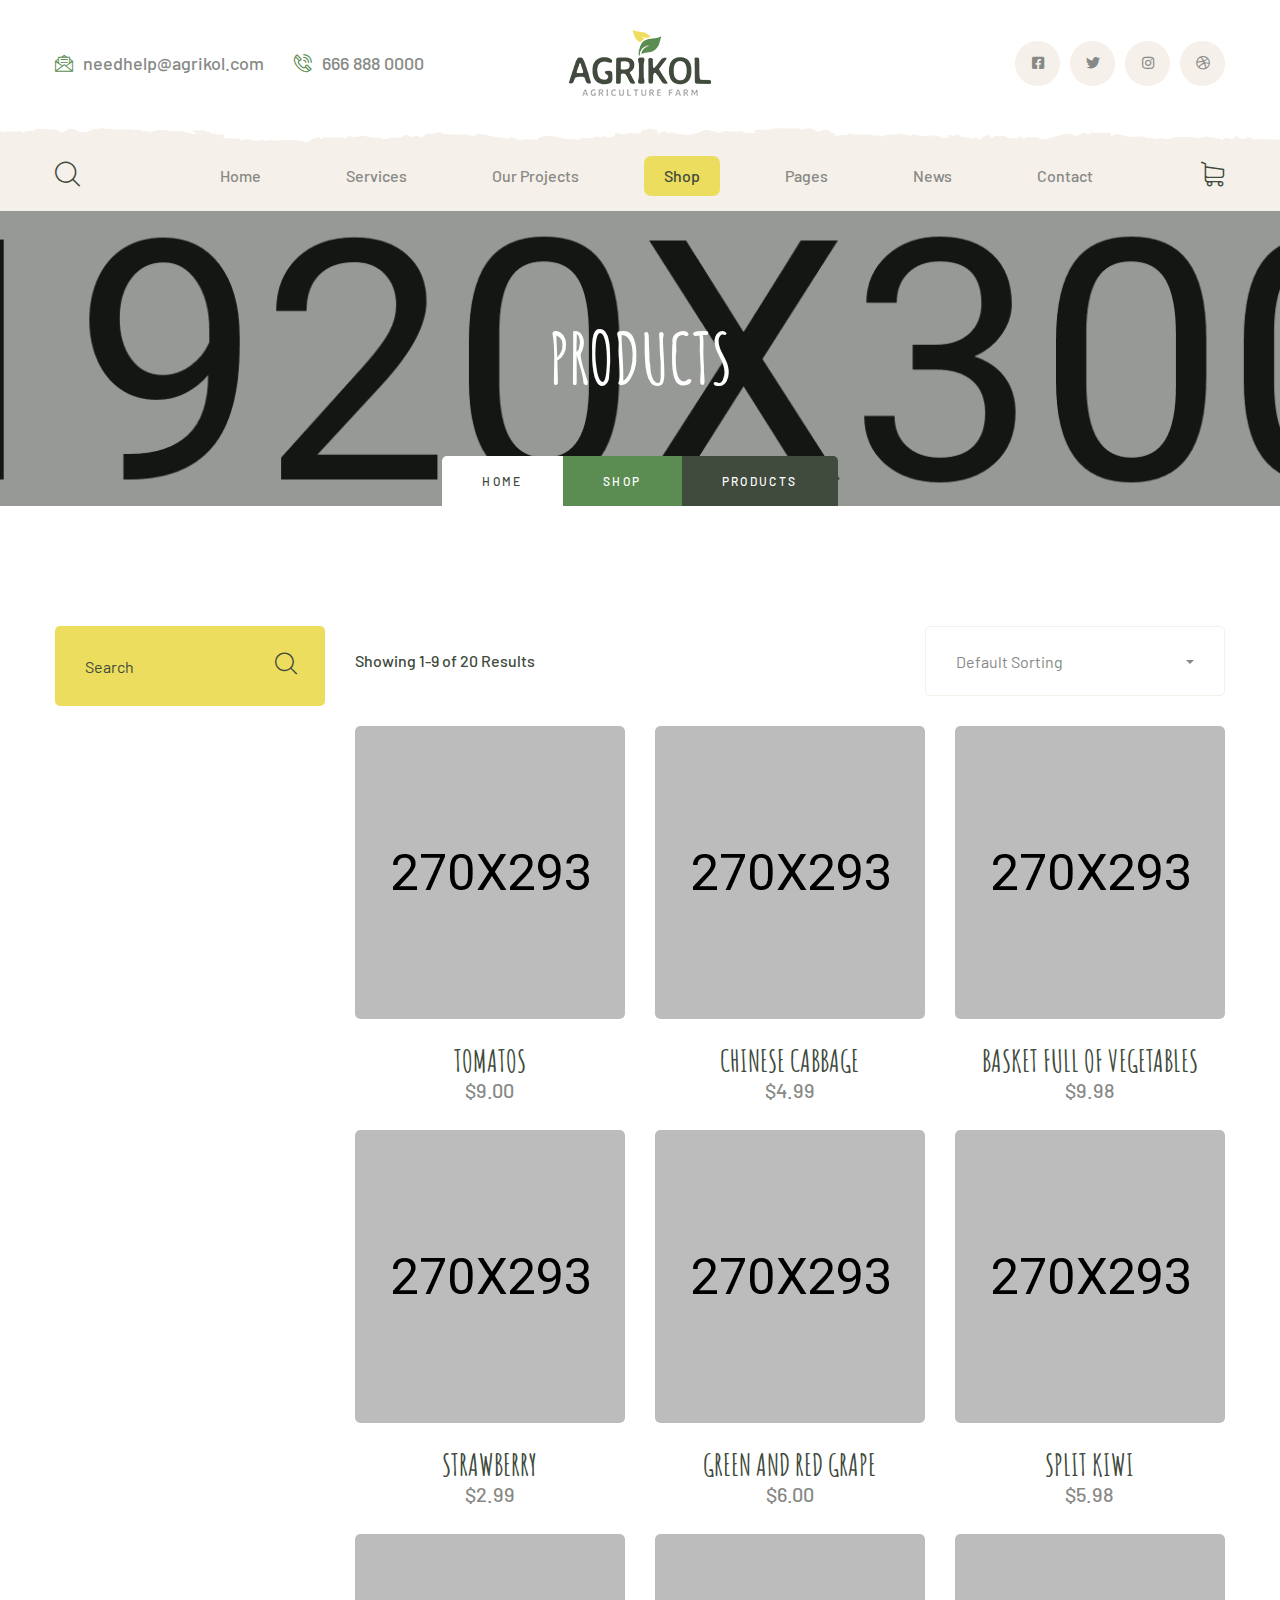
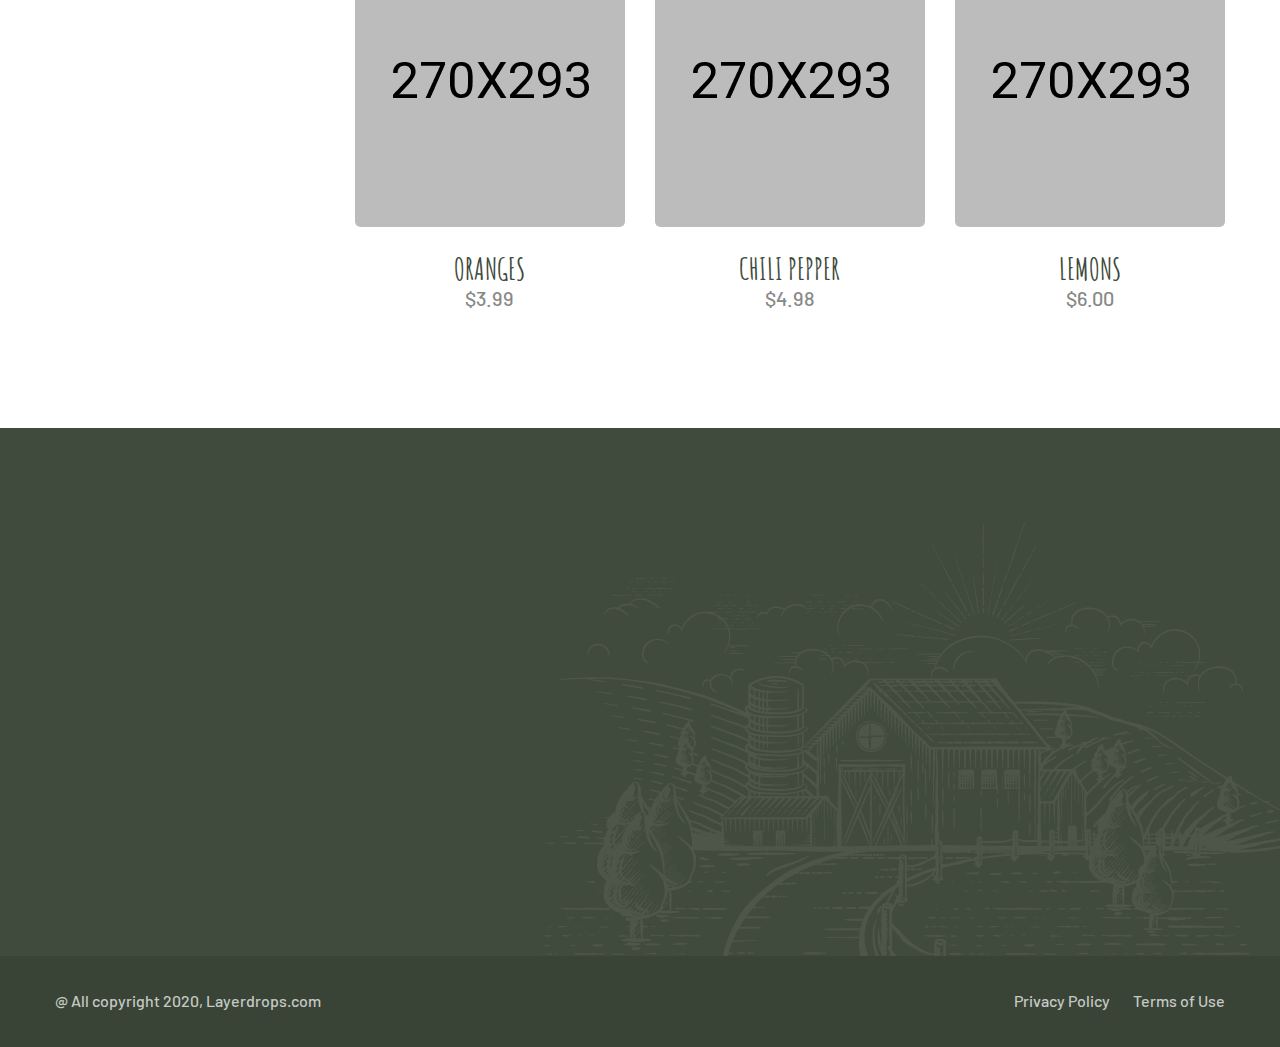
==== product.html @ 5f70214c "Agriz Corp" ====
<!DOCTYPE html>
<html lang="en">

<head>
    <meta charset="UTF-8">
    <meta name="viewport" content="width=device-width, initial-scale=1.0">
    <meta http-equiv="X-UA-Compatible" content="ie=edge">
    <title>Product || Agrikol || Agriculture Form HTML Template</title>
    <link rel="apple-touch-icon" sizes="180x180" href="assets/images/favicons/apple-touch-icon.png">
    <link rel="icon" type="image/png" sizes="32x32" href="assets/images/favicons/favicon-32x32.png">
    <link rel="icon" type="image/png" sizes="16x16" href="assets/images/favicons/favicon-16x16.png">
    <link rel="manifest" href="assets/images/favicons/site.webmanifest">

    <!-- Fonts-->
    <link
        href="https://fonts.googleapis.com/css2?family=Barlow:ital,wght@0,300;0,400;0,500;0,600;0,700;0,800;1,300;1,400;1,500;1,600;1,700;1,800&display=swap"
        rel="stylesheet">
    <link href="https://fonts.googleapis.com/css2?family=Amatic+SC:wght@400;700&display=swap" rel="stylesheet">
    <!-- Css-->
    <link rel="stylesheet" href="assets/css/animate.min.css">
    <link rel="stylesheet" href="assets/css/bootstrap.min.css">
    <link rel="stylesheet" href="assets/css/owl.carousel.min.css">
    <link rel="stylesheet" href="assets/css/owl.theme.default.min.css">
    <link rel="stylesheet" href="assets/css/magnific-popup.css">
    <link rel="stylesheet" href="assets/css/fontawesome-all.min.css">
    <link rel="stylesheet" href="assets/css/swiper.min.css">
    <link rel="stylesheet" href="assets/css/bootstrap-select.min.css">

    <link rel="stylesheet" href="assets/css/jquery.mCustomScrollbar.min.css">
    <link rel="stylesheet" href="assets/css/bootstrap-datepicker.min.css">
    <link rel="stylesheet" href="assets/css/vegas.min.css">
    <link rel="stylesheet" href="assets/css/nouislider.min.css">
    <link rel="stylesheet" href="assets/css/nouislider.pips.css">
    <link rel="stylesheet" href="assets/css/agrikol_iconl.css">
    <link rel="stylesheet" href="assets/css/jquery-ui.css">
    <!-- Template styles -->
    <link rel="stylesheet" href="assets/css/style.css">
    <link rel="stylesheet" href="assets/css/responsive.css">

</head>

<body>

    <div class="preloader">
        <img src="assets/images/loader.png" class="preloader__image" alt="">
    </div><!-- /.preloader -->

    <div class="page-wrapper">


        <div class="site-header__header-one-wrap">

            <div class="topbar-one">
                <div class="topbar_bg" style="background-image: url(assets/images/shapes/header-bg.png)"></div>
                <div class="container">
                    <div class="topbar-one__left">
                        <a href="mailto:needhelp@tripo.com"><span class="icon-message"></span>needhelp@agrikol.com</a>
                        <a href="tel:666-999-0000"><span class="icon-phone-call"></span>666 888 0000</a>
                    </div>
                    <div class="topbar-one__middle">
                        <a href="index.html" class="main-nav__logo">
                            <img src="assets/images/resources/logo.png" class="main-logo" alt="Awesome Image" />
                        </a>
                    </div>
                    <div class="topbar-one__right">
                        <div class="topbar-one__social">
                            <a href="#"><i class="fab fa-facebook-square"></i></a>
                            <a href="#"><i class="fab fa-twitter"></i></a>
                            <a href="#"><i class="fab fa-instagram"></i></a>
                            <a href="#"><i class="fab fa-dribbble"></i></a>
                        </div>
                    </div>
                </div>
            </div>

            <header class="main-nav__header-one">
                <nav class="header-navigation stricky">
                    <div class="container clearfix">
                        <!-- Brand and toggle get grouped for better mobile display -->
                        <div class="main-nav__left">
                            <a href="#" class="main-nav__search search-popup__toggler"><i
                                    class="icon-magnifying-glass"></i></a>
                            <a href="#" class="side-menu__toggler">
                                <i class="fa fa-bars"></i>
                            </a>
                        </div>
                        <div class="main-nav__main-navigation">
                            <ul class=" main-nav__navigation-box">
                                <li class="dropdown">
                                    <a href="index.html">Home</a>
                                    <ul>
                                        <li><a href="index.html">Home 01</a></li>
                                        <li><a href="index2.html">Home 02</a></li>
                                        <li><a href="index3.html">Home 03</a></li>
                                        <li><a href="index4.html">Home 04</a></li>
                                        <li><a href="index5.html">Home 05</a></li>
                                        <li class="dropdown"><a href="#">Header Versions</a>
                                            <ul>
                                                <li><a href="index.html">Header 01</a></li>
                                                <li><a href="index2.html">Header 02</a></li>
                                                <li><a href="index3.html">Header 03</a></li>
                                                <li><a href="index4.html">Header 04</a></li>
                                                <li><a href="index5.html">Header 05</a></li>
                                            </ul><!-- /.sub-menu -->
                                        </li>
                                    </ul><!-- /.sub-menu -->
                                </li>
                                <li class="dropdown">
                                    <a href="service.html">Services</a>
                                    <ul>
                                        <li><a href="service.html">Services</a></li>
                                        <li><a href="service-detail.html">Services Detail</a></li>
                                    </ul><!-- /.sub-menu -->
                                </li>
                                <li class="dropdown">
                                    <a href="projects.html">Our Projects</a>
                                    <ul>
                                        <li><a href="projects.html">Projects</a></li>
                                        <li><a href="projects_detail.html">Projects Detail</a></li>
                                    </ul><!-- /.sub-menu -->
                                </li>
                                <li class="dropdown current">
                                    <a href="#">Shop</a>
                                    <ul>
                                        <li><a href="product.html">Products</a></li>
                                        <li><a href="product-detail.html">Product Detail</a></li>
                                        <li><a href="cart.html">Cart</a></li>
                                        <li><a href="checkout.html">Checkout</a></li>
                                    </ul><!-- /.sub-menu -->
                                </li>
                                <li class="dropdown">
                                    <a href="#">Pages</a>
                                    <ul>
                                        <li><a href="about.html">About</a></li>
                                        <li><a href="why_choose_us.html">Why Choose Us</a></li>
                                        <li><a href="farmers.html">Farmers</a></li>
                                        <li><a href="gallery.html">Gallery</a></li>
                                    </ul><!-- /.sub-menu -->
                                </li>
                                <li class="dropdown">
                                    <a href="#">News</a>
                                    <ul>
                                        <li><a href="news.html">News</a></li>
                                        <li><a href="news_detail.html">News Details</a></li>
                                    </ul><!-- /.sub-menu -->
                                </li>
                                <li>
                                    <a href="contact.html">Contact</a>
                                </li>
                            </ul>
                        </div><!-- /.navbar-collapse -->

                        <div class="main-nav__right">
                            <div class="icon_cart_box">
                                <a href="cart.html">
                                    <span class="icon-shopping-cart"></span>
                                </a>
                            </div>
                        </div>
                    </div>
                </nav>
            </header>
        </div>

        <section class="page-header" style="background-image: url(assets/images/backgrounds/page-header-contact.jpg);">
            <div class="container">
                <h2>Products</h2>
                <ul class="thm-breadcrumb list-unstyled">
                    <li><a href="index.html">Home</a></li>
                    <li><a href="" class="shop_style">Shop</a></li>
                    <li><span>Products</span></li>
                </ul>
            </div>
        </section>

        <section class="product">
            <div class="container">
                <div class="row">
                    <div class="col-xl-3 col-lg-3 col-md-6">
                        <div class="sidebar-wrapper style2">
                            <!--Start single sidebar-->
                            <div class="single-sidebar wow fadeInUp animated" data-wow-delay="0.1s"
                                data-wow-duration="1200ms">
                                <div class="sidebar-search-box">
                                    <form class="search-form" action="#">
                                        <input placeholder="Search" type="text">
                                        <button type="submit"><i class="icon-magnifying-glass"
                                                aria-hidden="true"></i></button>
                                    </form>
                                </div>
                            </div>
                            <!--End single sidebar-->
                            <!--Start sidebar categories Box-->
                            <div class="price_sidebar wow fadeInUp animated" data-wow-delay="0.3s"
                                data-wow-duration="1200ms">
                                <h3>Price</h3>
                                <div class="price-ranger">
                                    <div id="slider-range"></div>
                                    <div class="ranger-min-max-block">
                                        <input type="text" readonly class="min">
                                        <span>-</span>
                                        <input type="text" readonly class="max">
                                        <input type="submit" value="Filter">
                                    </div>
                                </div>
                            </div>
                            <!--End sidebar categories Box-->
                            <!--Start sidebar categories Box-->
                            <div class="single-sidebar wow fadeInUp animated" data-wow-delay="0.3s"
                                data-wow-duration="1200ms">
                                <div class="categories-box">
                                    <div class="title">
                                        <h3>Categories</h3>
                                    </div>
                                    <ul class="categories clearfix">
                                        <li><a href="#">Vegetables</a></li>
                                        <li><a href="#">Fruit Basket</a></li>
                                        <li><a href="#">Dairy Products</a></li>
                                        <li><a href="#">Tomatos</a></li>
                                        <li><a href="#">Oranges</a></li>
                                    </ul>
                                </div>
                            </div>
                            <!--End sidebar categories Box-->
                            <!--Start single sidebar-->
                            <div class="single-sidebar wow fadeInUp animated" data-wow-delay="0.5s"
                                data-wow-duration="1200ms">
                                <div class="top_sellers">
                                    <div class="title">
                                        <h3>Top Products</h3>
                                    </div>
                                    <ul class="top-products">
                                        <li>
                                            <div class="product_item">
                                                <div class="img-box">
                                                    <img src="assets/images/shop/top-product-1.jpg" alt="Awesome Image">
                                                    <div class="overlay-content">
                                                        <a href="#"><i class="fa fa-link" aria-hidden="true"></i></a>
                                                    </div>
                                                </div>
                                                <div class="title-box">
                                                    <h4><a href="#">Wheat Bag</a></h4>
                                                    <div class="value">$9.99</div>
                                                </div>
                                            </div>
                                        </li>
                                        <li>
                                            <div class="product_item">
                                                <div class="img-box">
                                                    <img src="assets/images/shop/top-product-2.jpg" alt="Awesome Image">
                                                    <div class="overlay-content">
                                                        <a href="#"><i class="fa fa-link" aria-hidden="true"></i></a>
                                                    </div>
                                                </div>
                                                <div class="title-box">
                                                    <h4><a href="#">Pinepale</a></h4>
                                                    <div class="value">$9.99</div>
                                                </div>
                                            </div>
                                        </li>
                                    </ul>
                                </div>
                            </div>
                            <!--End single sidebar-->

                        </div>
                    </div>
                    <!--End Sidebar Wrapper-->
                    <div class="col-xl-9 col-lg-9">
                        <div class="product-items">
                            <div class="row">
                                <div class="col-xl-12">
                                    <div class="showing-result-shorting">
                                        <div class="left">
                                            <div class="showing">
                                                <p>Showing 1-9 of 20 Results</p>
                                            </div>
                                        </div>
                                        <div class="right">
                                            <div class="shorting">
                                                <select class="selectpicker" data-width="100%">
                                                    <option selected="selected">Default Sorting</option>
                                                    <option>Default Sorting 1</option>
                                                    <option>Default Sorting 2</option>
                                                    <option>Default Sorting 3</option>
                                                    <option>Default Sorting 4</option>
                                                </select>
                                            </div>
                                        </div>
                                    </div>
                                </div>
                            </div>
                            <div class="all_products">
                                <div class="row">
                                    <div class="col-xl-4 col-lg-4 col-md-6">
                                        <div class="all_products_single text-center">
                                            <div class="all_product_item_image">
                                                <img src="assets/images/shop/shop_product_1.jpg" alt="">
                                                <div class="all_product_hover">
                                                    <div class="all_product_icon">
                                                        <a href="cart.html"><span class="icon-shopping-cart"></span></a>
                                                    </div>
                                                </div>
                                            </div>
                                            <h4><a href="product-detail.html">tomatos</a></h4>
                                            <p>$9.00</p>
                                        </div>
                                    </div>
                                    <div class="col-xl-4 col-lg-4 col-md-6">
                                        <div class="all_products_single text-center">
                                            <div class="all_product_item_image">
                                                <img src="assets/images/shop/shop_product_2.jpg" alt="">
                                                <div class="all_product_hover">
                                                    <div class="all_product_icon">
                                                        <a href="cart.html"><span class="icon-shopping-cart"></span></a>
                                                    </div>
                                                </div>
                                            </div>
                                            <h4><a href="product-detail.html">Chinese cabbage</a></h4>
                                            <p>$4.99</p>
                                        </div>
                                    </div>
                                    <div class="col-xl-4 col-lg-4 col-md-6">
                                        <div class="all_products_single text-center">
                                            <div class="all_product_item_image">
                                                <img src="assets/images/shop/shop_product_3.jpg" alt="">
                                                <div class="all_product_hover">
                                                    <div class="all_product_icon">
                                                        <a href="cart.html"><span class="icon-shopping-cart"></span></a>
                                                    </div>
                                                </div>
                                            </div>
                                            <h4><a href="product-detail.html">Basket full of vegetables</a></h4>
                                            <p>$9.98</p>
                                        </div>
                                    </div>
                                    <div class="col-xl-4 col-lg-4 col-md-6">
                                        <div class="all_products_single text-center">
                                            <div class="all_product_item_image">
                                                <img src="assets/images/shop/shop_product_4.jpg" alt="">
                                                <div class="all_product_hover">
                                                    <div class="all_product_icon">
                                                        <a href="cart.html"><span class="icon-shopping-cart"></span></a>
                                                    </div>
                                                </div>
                                            </div>
                                            <h4><a href="product-detail.html">Strawberry</a></h4>
                                            <p>$2.99</p>
                                        </div>
                                    </div>
                                    <div class="col-xl-4 col-lg-4 col-md-6">
                                        <div class="all_products_single text-center">
                                            <div class="all_product_item_image">
                                                <img src="assets/images/shop/shop_product_5.jpg" alt="">
                                                <div class="all_product_hover">
                                                    <div class="all_product_icon">
                                                        <a href="cart.html"><span class="icon-shopping-cart"></span></a>
                                                    </div>
                                                </div>
                                            </div>
                                            <h4><a href="product-detail.html">Green and red grape</a></h4>
                                            <p>$6.00</p>
                                        </div>
                                    </div>
                                    <div class="col-xl-4 col-lg-4 col-md-6">
                                        <div class="all_products_single text-center">
                                            <div class="all_product_item_image">
                                                <img src="assets/images/shop/shop_product_6.jpg" alt="">
                                                <div class="all_product_hover">
                                                    <div class="all_product_icon">
                                                        <a href="cart.html"><span class="icon-shopping-cart"></span></a>
                                                    </div>
                                                </div>
                                            </div>
                                            <h4><a href="product-detail.html">Split kiwi</a></h4>
                                            <p>$5.98</p>
                                        </div>
                                    </div>
                                    <div class="col-xl-4 col-lg-4 col-md-6">
                                        <div class="all_products_single text-center">
                                            <div class="all_product_item_image">
                                                <img src="assets/images/shop/shop_product_7.jpg" alt="">
                                                <div class="all_product_hover">
                                                    <div class="all_product_icon">
                                                        <a href="cart.html"><span class="icon-shopping-cart"></span></a>
                                                    </div>
                                                </div>
                                            </div>
                                            <h4><a href="product-detail.html">Oranges</a></h4>
                                            <p>$3.99</p>
                                        </div>
                                    </div>
                                    <div class="col-xl-4 col-lg-4 col-md-6">
                                        <div class="all_products_single text-center">
                                            <div class="all_product_item_image">
                                                <img src="assets/images/shop/shop_product_8.jpg" alt="">
                                                <div class="all_product_hover">
                                                    <div class="all_product_icon">
                                                        <a href="cart.html"><span class="icon-shopping-cart"></span></a>
                                                    </div>
                                                </div>
                                            </div>
                                            <h4><a href="product-detail.html">Chili pepper</a></h4>
                                            <p>$4.98</p>
                                        </div>
                                    </div>
                                    <div class="col-xl-4 col-lg-4 col-md-6">
                                        <div class="all_products_single text-center">
                                            <div class="all_product_item_image">
                                                <img src="assets/images/shop/shop_product_9.jpg" alt="">
                                                <div class="all_product_hover">
                                                    <div class="all_product_icon">
                                                        <a href="cart.html"><span class="icon-shopping-cart"></span></a>
                                                    </div>
                                                </div>
                                            </div>
                                            <h4><a href="product-detail.html">lemons</a></h4>
                                            <p>$6.00</p>
                                        </div>
                                    </div>
                                </div>
                            </div>
                        </div>
                    </div>
                </div>
            </div>
        </section>

        <footer class="site-footer">
            <div class="site-footer_farm_image"><img src="assets/images/resources/site-footer-farm.png"
                    alt="Farm Image"></div>
            <div class="container">
                <div class="row no-gutters">
                    <div class="col-xl-4 col-lg-4 col-md-6">
                        <div class="footer-widget__column footer-widget__about wow fadeInUp" data-wow-delay="100ms">
                            <div class="footer-widget__title">
                                <h3>About</h3>
                            </div>
                            <div class="footer-widget_about_text">
                                <p>Lorem ipsum dolor sit amet, adipiscing elit. Nulla placerat posuere dui. Pellentesque
                                    venenatis sem non lacus ac auctor.</p>
                            </div>
                            <form>
                                <div class="footer_input-box">
                                    <input type="Email" placeholder="Email Address">
                                    <button type="submit" class="button"><i class="fa fa-check"></i></button>
                                </div>
                            </form>
                        </div>
                    </div>
                    <div class="col-xl-2 col-lg-2 col-md-6">
                        <div class="footer-widget__column footer-widget__link wow fadeInUp" data-wow-delay="200ms">
                            <div class="footer-widget__title">
                                <h3>Explore</h3>
                            </div>
                            <ul class="footer-widget__links-list list-unstyled">
                                <li><a href="about.html">About Us</a></li>
                                <li><a href="service.html">Services</a></li>
                                <li><a href="projects.html">Our Projects</a></li>
                                <li><a href="farmers.html">Meet the Farmers</a></li>
                                <li><a href="news.html">Latest News</a></li>
                                <li><a href="contact.html">Contact</a></li>
                            </ul>
                        </div>
                    </div>
                    <div class="col-xl-3 col-lg-3 col-md-6">
                        <div class="footer-widget__column footer-widget__news wow fadeInUp" data-wow-delay="300ms">
                            <div class="footer-widget__title">
                                <h3>News</h3>
                            </div>
                            <ul class="footer-widget__news list-unstyled">
                                <li>
                                    <div class="footer-widget__news_image">
                                        <img src="assets/images/resources/footer-1-img-1.jpg" alt="">
                                    </div>
                                    <div class="footer-widget__news_text">
                                        <p><a href="news_detail.html"> Learn 10 Best Tips for New Formers</a></p>
                                    </div>
                                    <div class="footer-widget__news_date_box">
                                        <p>30 Oct, 2019</p>
                                    </div>
                                </li>
                                <li>
                                    <div class="footer-widget__news_image">
                                        <img src="assets/images/resources/footer-1-img-2.jpg" alt="">
                                    </div>
                                    <div class="footer-widget__news_text">
                                        <p><a href="news_detail.html">Farmer Sentiment Darkens Hopes Fade</a></p>
                                    </div>
                                    <div class="footer-widget__news_date_box">
                                        <p>30 Oct, 2019</p>
                                    </div>
                                </li>
                            </ul>
                        </div>
                    </div>
                    <div class="col-xl-3 col-lg-3 col-md-6">
                        <div class="footer-widget__column footer-widget__contact wow fadeInUp" data-wow-delay="400ms">
                            <div class="footer-widget__title">
                                <h3>Contact</h3>
                            </div>
                            <div class="footer-widget_contact">
                                <p>66 Broklyn Street, New Town<br>DC 5752, New Yrok</p>
                                <a href="mailto:needhelp@agrikol.com">needhelp@agrikol.com</a><br>
                                <a href="tel:666-888-0000">666 888 0000</a>
                                <div class="site-footer__social">
                                    <a href="#"><i class="fab fa-facebook-square"></i></a>
                                    <a href="#"><i class="fab fa-twitter"></i></a>
                                    <a href="#"><i class="fab fa-instagram"></i></a>
                                    <a href="#"><i class="fab fa-dribbble"></i></a>
                                </div>
                            </div>
                        </div>
                    </div>
                </div>
            </div>
        </footer>

        <div class="site-footer_bottom">
            <div class="container">
                <div class="site-footer_bottom_copyright">
                    <p>@ All copyright 2020, <a href="#">Layerdrops.com</a></p>
                </div>
                <div class="site-footer_bottom_menu">
                    <ul class="list-unstyled">
                        <li><a href="#">Privacy Policy</a></li>
                        <li><a href="#">Terms of Use</a></li>
                    </ul>
                </div>
            </div>
        </div>




    </div><!-- /.page-wrapper -->


    <a href="#" data-target="html" class="scroll-to-target scroll-to-top"><i class="fa fa-angle-up"></i></a>


    <div class="side-menu__block">


        <div class="side-menu__block-overlay custom-cursor__overlay">
            <div class="cursor"></div>
            <div class="cursor-follower"></div>
        </div><!-- /.side-menu__block-overlay -->
        <div class="side-menu__block-inner ">
            <div class="side-menu__top justify-content-end">

                <a href="#" class="side-menu__toggler side-menu__close-btn"><img
                        src="assets/images/shapes/close-1-1.png" alt=""></a>
            </div><!-- /.side-menu__top -->


            <nav class="mobile-nav__container">
                <!-- content is loading via js -->
            </nav>
            <div class="side-menu__sep"></div><!-- /.side-menu__sep -->
            <div class="side-menu__content">
                <p><a href="mailto:needhelp@tripo.com">needhelp@tripo.com</a> <br> <a href="tel:888-999-0000">888 999
                        0000</a></p>
                <div class="side-menu__social">
                    <a href="#"><i class="fab fa-facebook-square"></i></a>
                    <a href="#"><i class="fab fa-twitter"></i></a>
                    <a href="#"><i class="fab fa-instagram"></i></a>
                    <a href="#"><i class="fab fa-pinterest-p"></i></a>
                </div>
            </div><!-- /.side-menu__content -->
        </div><!-- /.side-menu__block-inner -->
    </div><!-- /.side-menu__block -->



    <div class="search-popup">
        <div class="search-popup__overlay custom-cursor__overlay">
            <div class="cursor"></div>
            <div class="cursor-follower"></div>
        </div><!-- /.search-popup__overlay -->
        <div class="search-popup__inner">
            <form action="#" class="search-popup__form">
                <input type="text" name="search" placeholder="Type here to Search....">
                <button type="submit"><i class="fa fa-search"></i></button>
            </form>
        </div><!-- /.search-popup__inner -->
    </div><!-- /.search-popup -->


    <script src="assets/js/jquery.min.js"></script>
    <script src="assets/js/bootstrap.bundle.min.js"></script>
    <script src="assets/js/owl.carousel.min.js"></script>
    <script src="assets/js/waypoints.min.js"></script>
    <script src="assets/js/jquery.counterup.min.js"></script>
    <script src="assets/js/TweenMax.min.js"></script>
    <script src="assets/js/wow.js"></script>
    <script src="assets/js/jquery.magnific-popup.min.js"></script>
    <script src="assets/js/jquery.ajaxchimp.min.js"></script>
    <script src="assets/js/swiper.min.js"></script>
    <script src="assets/js/typed-2.0.11.js"></script>
    <script src="assets/js/vegas.min.js"></script>
    <script src="assets/js/jquery.validate.min.js"></script>
    <script src="assets/js/bootstrap-select.min.js"></script>
    <script src="assets/js/countdown.min.js"></script>
    <script src="assets/js/jquery.mCustomScrollbar.concat.min.js"></script>
    <script src="assets/js/bootstrap-datepicker.min.js"></script>
    <script src="assets/js/nouislider.min.js"></script>
    <script src="assets/js/isotope.js"></script>
    <script src="assets/js/appear.js"></script>
    <script src="assets/js/jquery-ui.js"></script>

    <!-- template scripts -->
    <script src="assets/js/theme.js"></script>
</body>

</html>
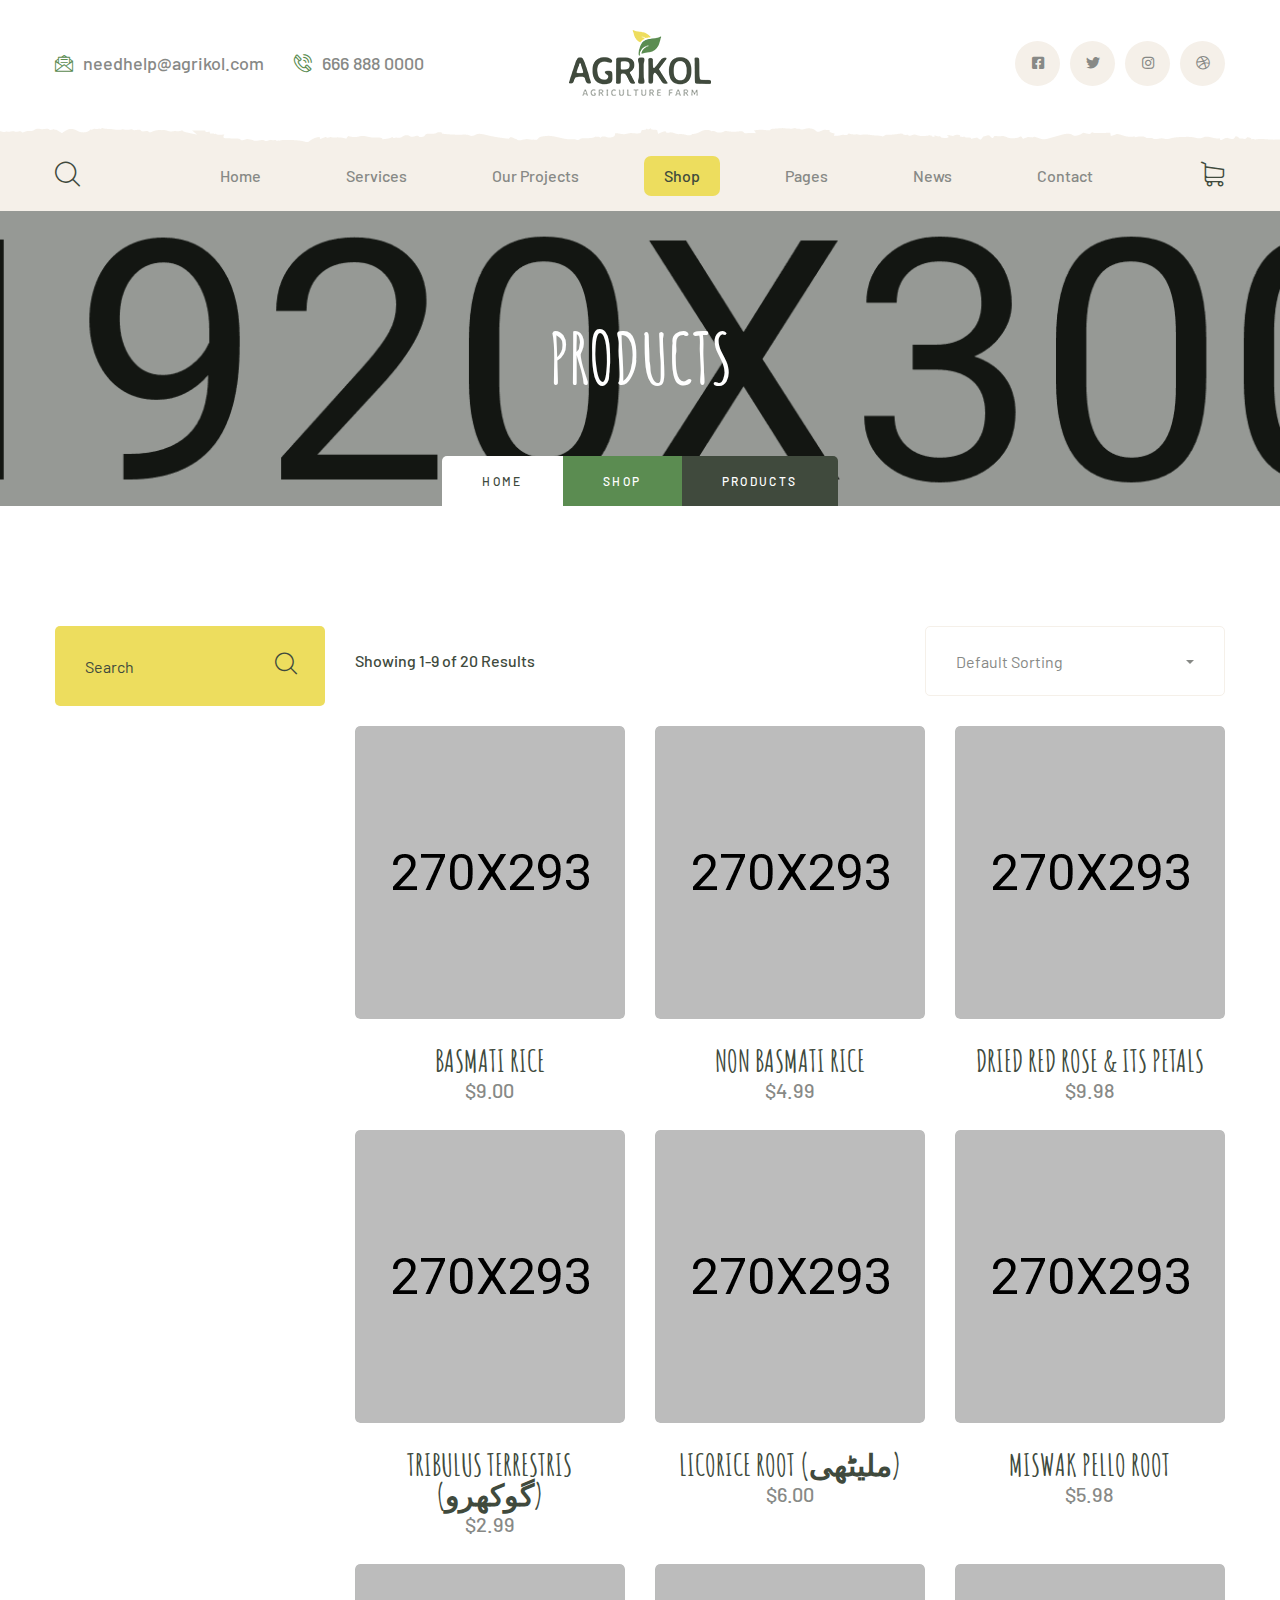
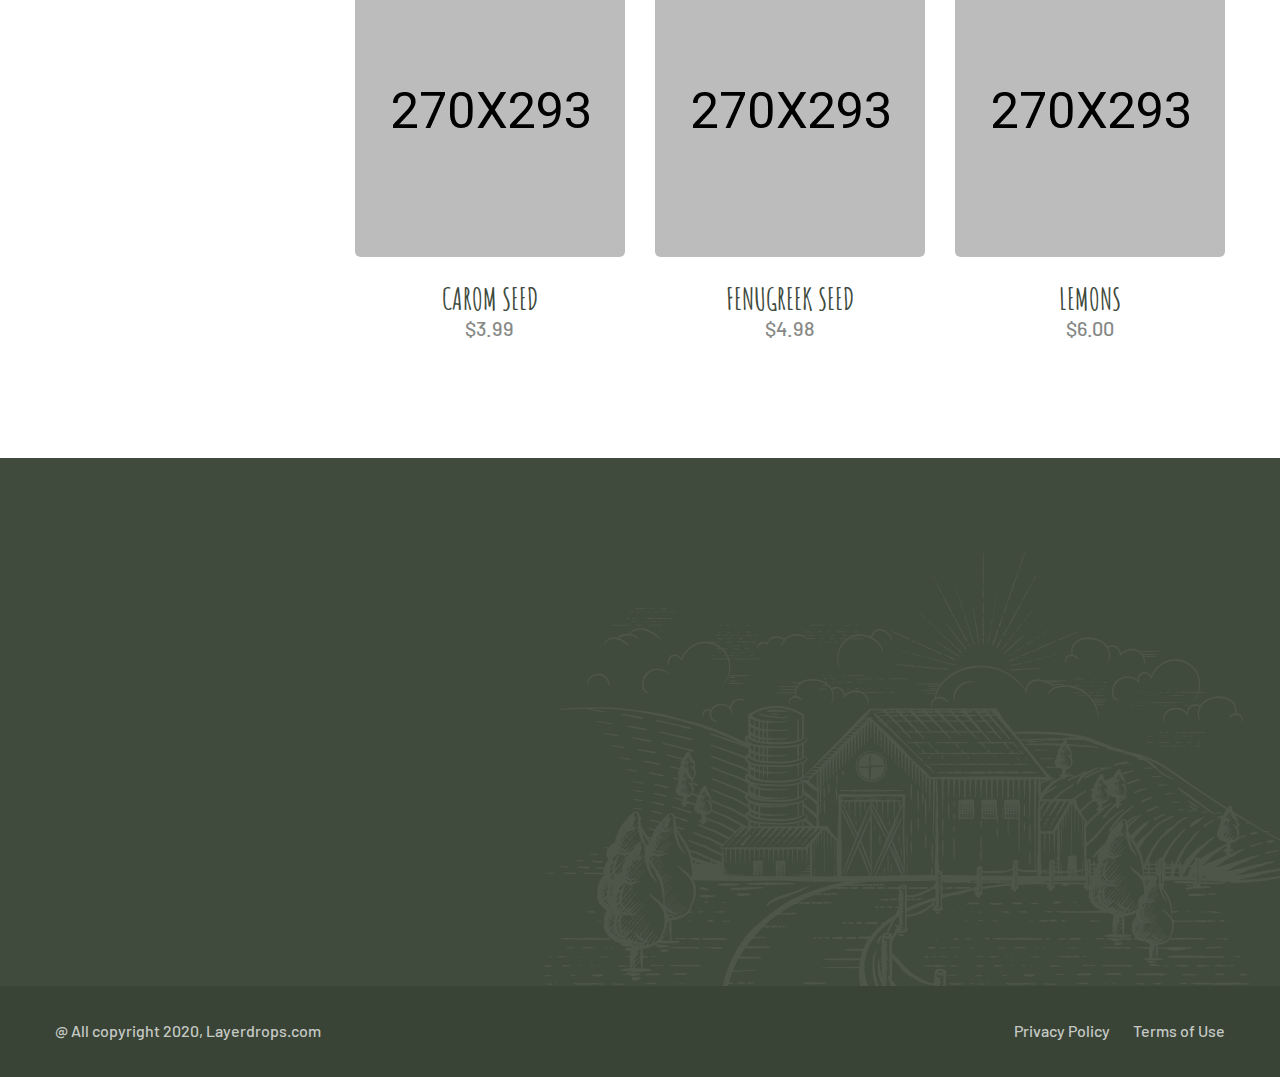
==== commit 8b2c3846: "adding banners" ====
--- a/product.html
+++ b/product.html
@@ -5,7 +5,7 @@
     <meta charset="UTF-8">
     <meta name="viewport" content="width=device-width, initial-scale=1.0">
     <meta http-equiv="X-UA-Compatible" content="ie=edge">
-    <title>Product || Agrikol || Agriculture Form HTML Template</title>
+    <title>Product || Agrigriz Corporation || </title>
     <link rel="apple-touch-icon" sizes="180x180" href="assets/images/favicons/apple-touch-icon.png">
     <link rel="icon" type="image/png" sizes="32x32" href="assets/images/favicons/favicon-32x32.png">
     <link rel="icon" type="image/png" sizes="16x16" href="assets/images/favicons/favicon-16x16.png">
@@ -213,11 +213,11 @@
                                         <h3>Categories</h3>
                                     </div>
                                     <ul class="categories clearfix">
-                                        <li><a href="#">Vegetables</a></li>
-                                        <li><a href="#">Fruit Basket</a></li>
-                                        <li><a href="#">Dairy Products</a></li>
-                                        <li><a href="#">Tomatos</a></li>
-                                        <li><a href="#">Oranges</a></li>
+                                        <li><a href="#">Rice</a></li>
+                                        <li><a href="#">Seeds</a></li>
+                                        <li><a href="#">Grains</a></li>
+                                        <li><a href="#">Spices</a></li>
+                                        <li><a href="#">Others</a></li>
                                     </ul>
                                 </div>
                             </div>
@@ -302,7 +302,7 @@
                                                     </div>
                                                 </div>
                                             </div>
-                                            <h4><a href="product-detail.html">tomatos</a></h4>
+                                            <h4><a href="product-detail.html">Basmati Rice</a></h4>
                                             <p>$9.00</p>
                                         </div>
                                     </div>
@@ -316,7 +316,7 @@
                                                     </div>
                                                 </div>
                                             </div>
-                                            <h4><a href="product-detail.html">Chinese cabbage</a></h4>
+                                            <h4><a href="product-detail.html">Non Basmati Rice</a></h4>
                                             <p>$4.99</p>
                                         </div>
                                     </div>
@@ -330,7 +330,7 @@
                                                     </div>
                                                 </div>
                                             </div>
-                                            <h4><a href="product-detail.html">Basket full of vegetables</a></h4>
+                                            <h4><a href="product-detail.html">Dried Red Rose & its petals</a></h4>
                                             <p>$9.98</p>
                                         </div>
                                     </div>
@@ -344,7 +344,7 @@
                                                     </div>
                                                 </div>
                                             </div>
-                                            <h4><a href="product-detail.html">Strawberry</a></h4>
+                                            <h4><a href="product-detail.html">Tribulus Terrestris (گوکھرو)</a></h4>
                                             <p>$2.99</p>
                                         </div>
                                     </div>
@@ -358,7 +358,7 @@
                                                     </div>
                                                 </div>
                                             </div>
-                                            <h4><a href="product-detail.html">Green and red grape</a></h4>
+                                            <h4><a href="product-detail.html">Licorice Root (ملیٹھی)</a></h4>
                                             <p>$6.00</p>
                                         </div>
                                     </div>
@@ -372,7 +372,7 @@
                                                     </div>
                                                 </div>
                                             </div>
-                                            <h4><a href="product-detail.html">Split kiwi</a></h4>
+                                            <h4><a href="product-detail.html">Miswak pello root</a></h4>
                                             <p>$5.98</p>
                                         </div>
                                     </div>
@@ -386,7 +386,7 @@
                                                     </div>
                                                 </div>
                                             </div>
-                                            <h4><a href="product-detail.html">Oranges</a></h4>
+                                            <h4><a href="product-detail.html">Carom Seed</a></h4>
                                             <p>$3.99</p>
                                         </div>
                                     </div>
@@ -400,7 +400,7 @@
                                                     </div>
                                                 </div>
                                             </div>
-                                            <h4><a href="product-detail.html">Chili pepper</a></h4>
+                                            <h4><a href="product-detail.html">Fenugreek Seed</a></h4>
                                             <p>$4.98</p>
                                         </div>
                                     </div>
--- a/assets/css/style.css
+++ b/assets/css/style.css
@@ -1161,9 +1161,14 @@
     max-width: 345px;
     width: 100%;
     text-align: center;
-    background: var(--thm-black);
-    border-right: 1px solid rgba(255, 255, 255, 0.15);
+    /* background: var(--thm-black); */
+    /* background: #f5f0e99c; */
+    /* border-right: 1px solid rgba(255, 255, 255, 0.15); */
     padding: 30px 0;
+}
+.banner_logo{
+    width: 70%;
+    margin: auto;
 }
 .logo-box-three a {
     position: relative;
@@ -1679,6 +1684,9 @@
 @media (max-width: 575px) {
     .side-menu__block-inner {
         max-width: 480px;
+    }
+    .banner_logo{
+        width: 100%;
     }
 }
 
@@ -2543,8 +2551,8 @@
     position: relative;
     display: inline-block;
     margin: 0;
-    font-size: 120px;
-    line-height: 110px;
+    font-size: 80px;
+    line-height: 80px;
     color: #ffffff;
     font-weight: 600;
     opacity: 0;
@@ -2589,8 +2597,8 @@
 .banner-carousel-three .content-box .sub-title {
     position: relative;
     display: inline-block;
-    font-size: 20px;
-    line-height: 30px;
+    font-size: 40px;
+    line-height: 50px;
     color: #ffffff;
     font-weight: 500;
     margin: 41px 0 48px;
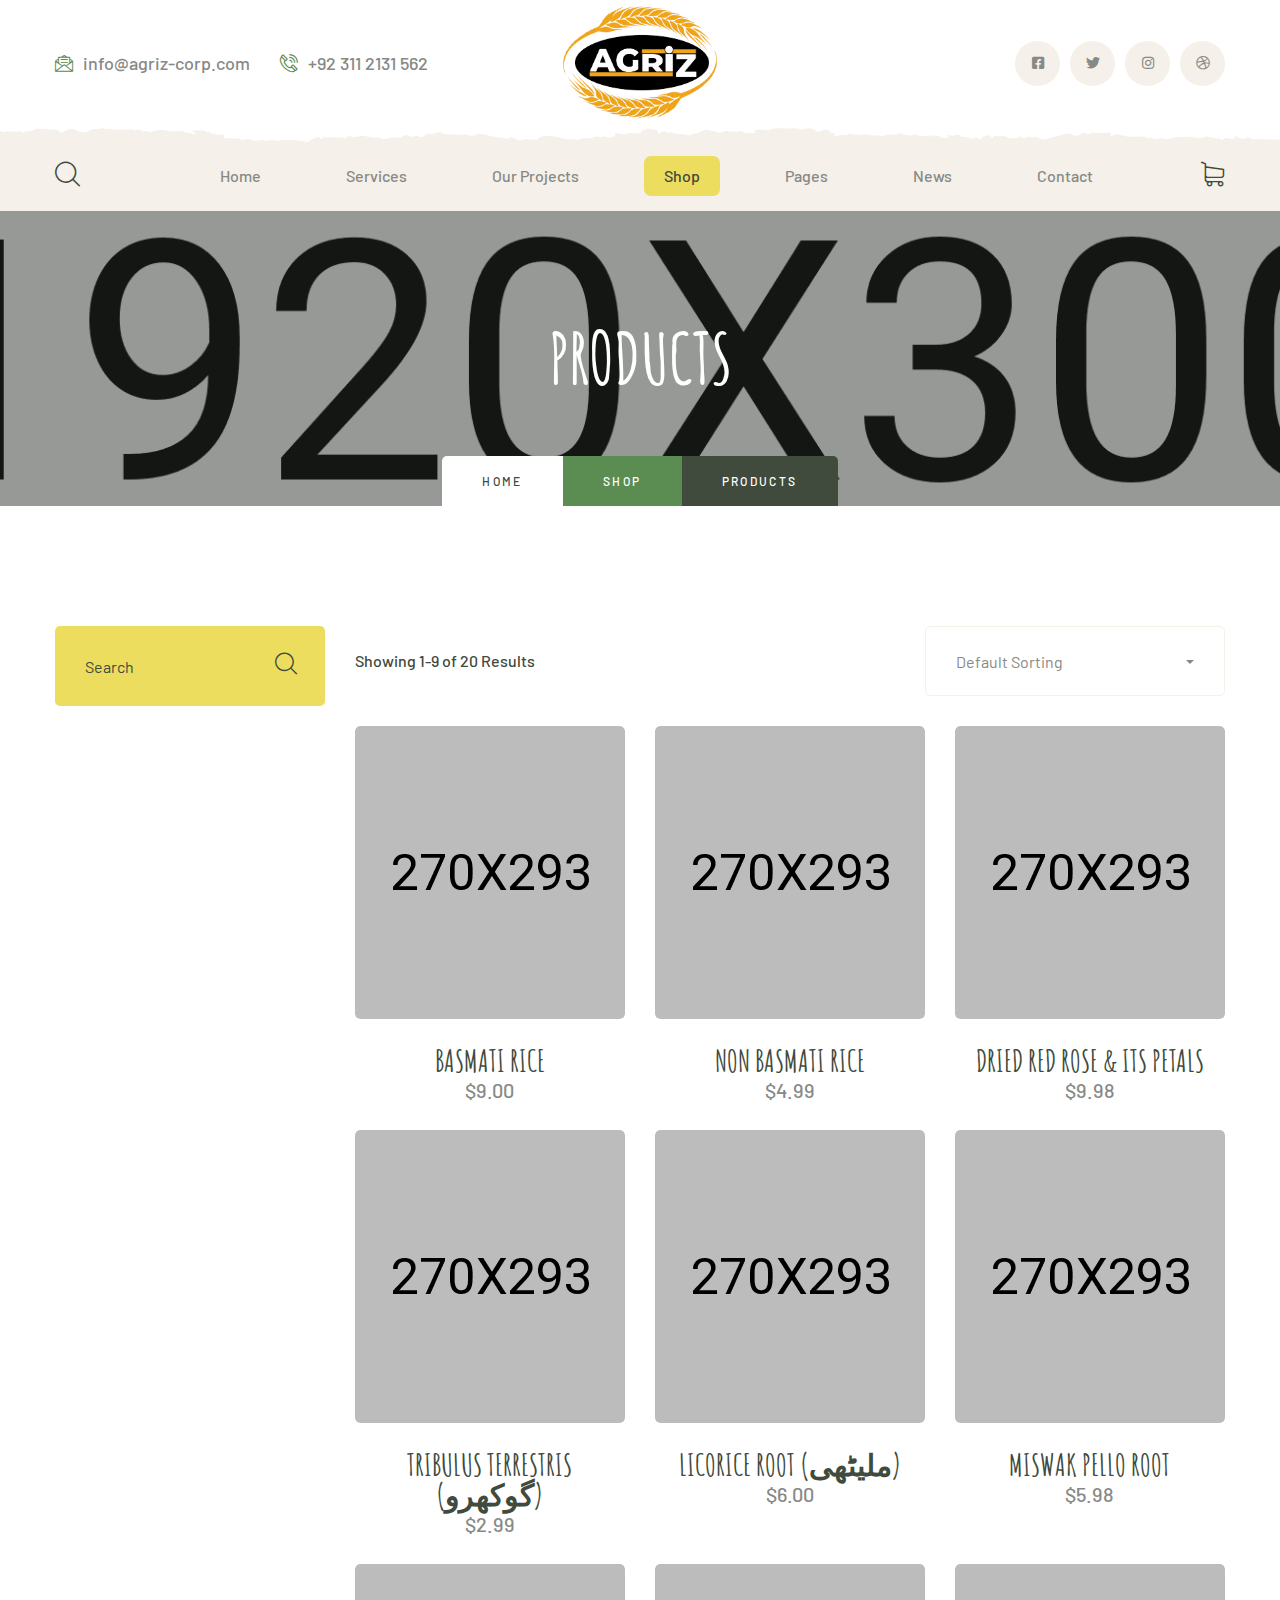
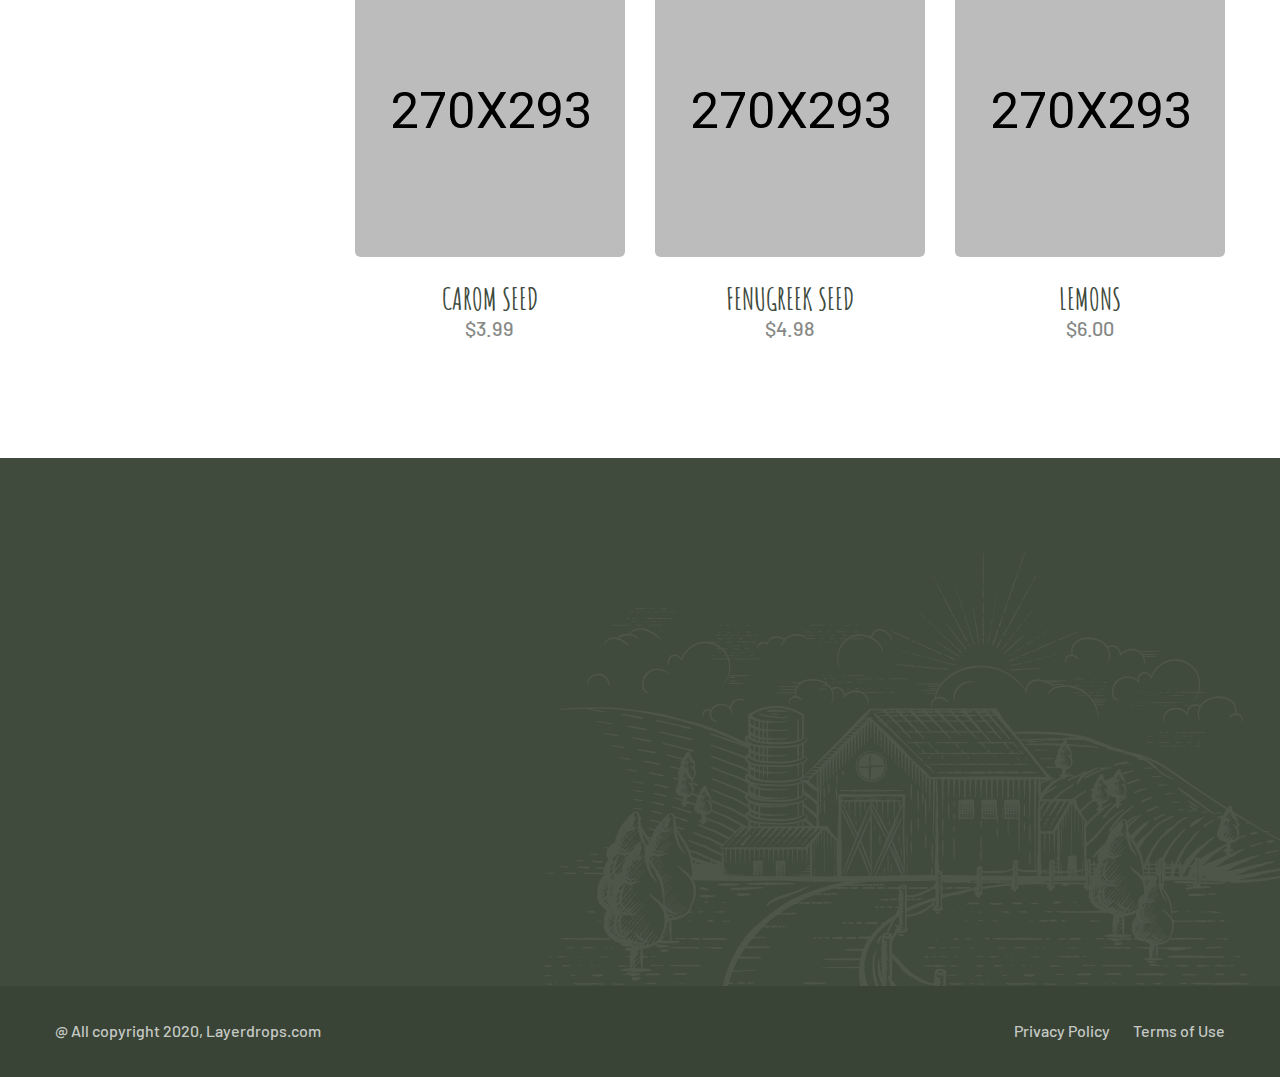
==== commit 40d8112c: "menus added" ====
--- a/product.html
+++ b/product.html
@@ -54,12 +54,12 @@
                 <div class="topbar_bg" style="background-image: url(assets/images/shapes/header-bg.png)"></div>
                 <div class="container">
                     <div class="topbar-one__left">
-                        <a href="mailto:needhelp@tripo.com"><span class="icon-message"></span>needhelp@agrikol.com</a>
-                        <a href="tel:666-999-0000"><span class="icon-phone-call"></span>666 888 0000</a>
+                        <a href="mailto:needhelp@tripo.com"><span class="icon-message"></span>info@agriz-corp.com</a>
+                        <a href="tel:666-999-0000"><span class="icon-phone-call"></span>+92 311 2131 562</a>
                     </div>
                     <div class="topbar-one__middle">
                         <a href="index.html" class="main-nav__logo">
-                            <img src="assets/images/resources/logo.png" class="main-logo" alt="Awesome Image" />
+                            <img src="assets/images/resources/logo.png" width="180px" class="main-logo" alt="Awesome Image" />
                         </a>
                     </div>
                     <div class="topbar-one__right">
--- a/assets/css/responsive.css
+++ b/assets/css/responsive.css
@@ -1425,7 +1425,7 @@
     }
 
     .banner-carousel-three .content-box .content {
-        padding: 227px 0px 150px;
+        padding: 127px 0px 150px;
     }
     .banner-carousel-three .content-box .big_text h2 {
         font-size: 40px;
@@ -1433,6 +1433,8 @@
     }
     .banner-carousel-three .content-box .sub-title {
         margin: 41px 0 43px;
+        font-size: 30px;
+        line-height: 40px;
     }
     .banner-carousel-three .content-box .sub-title br {
         display: none;
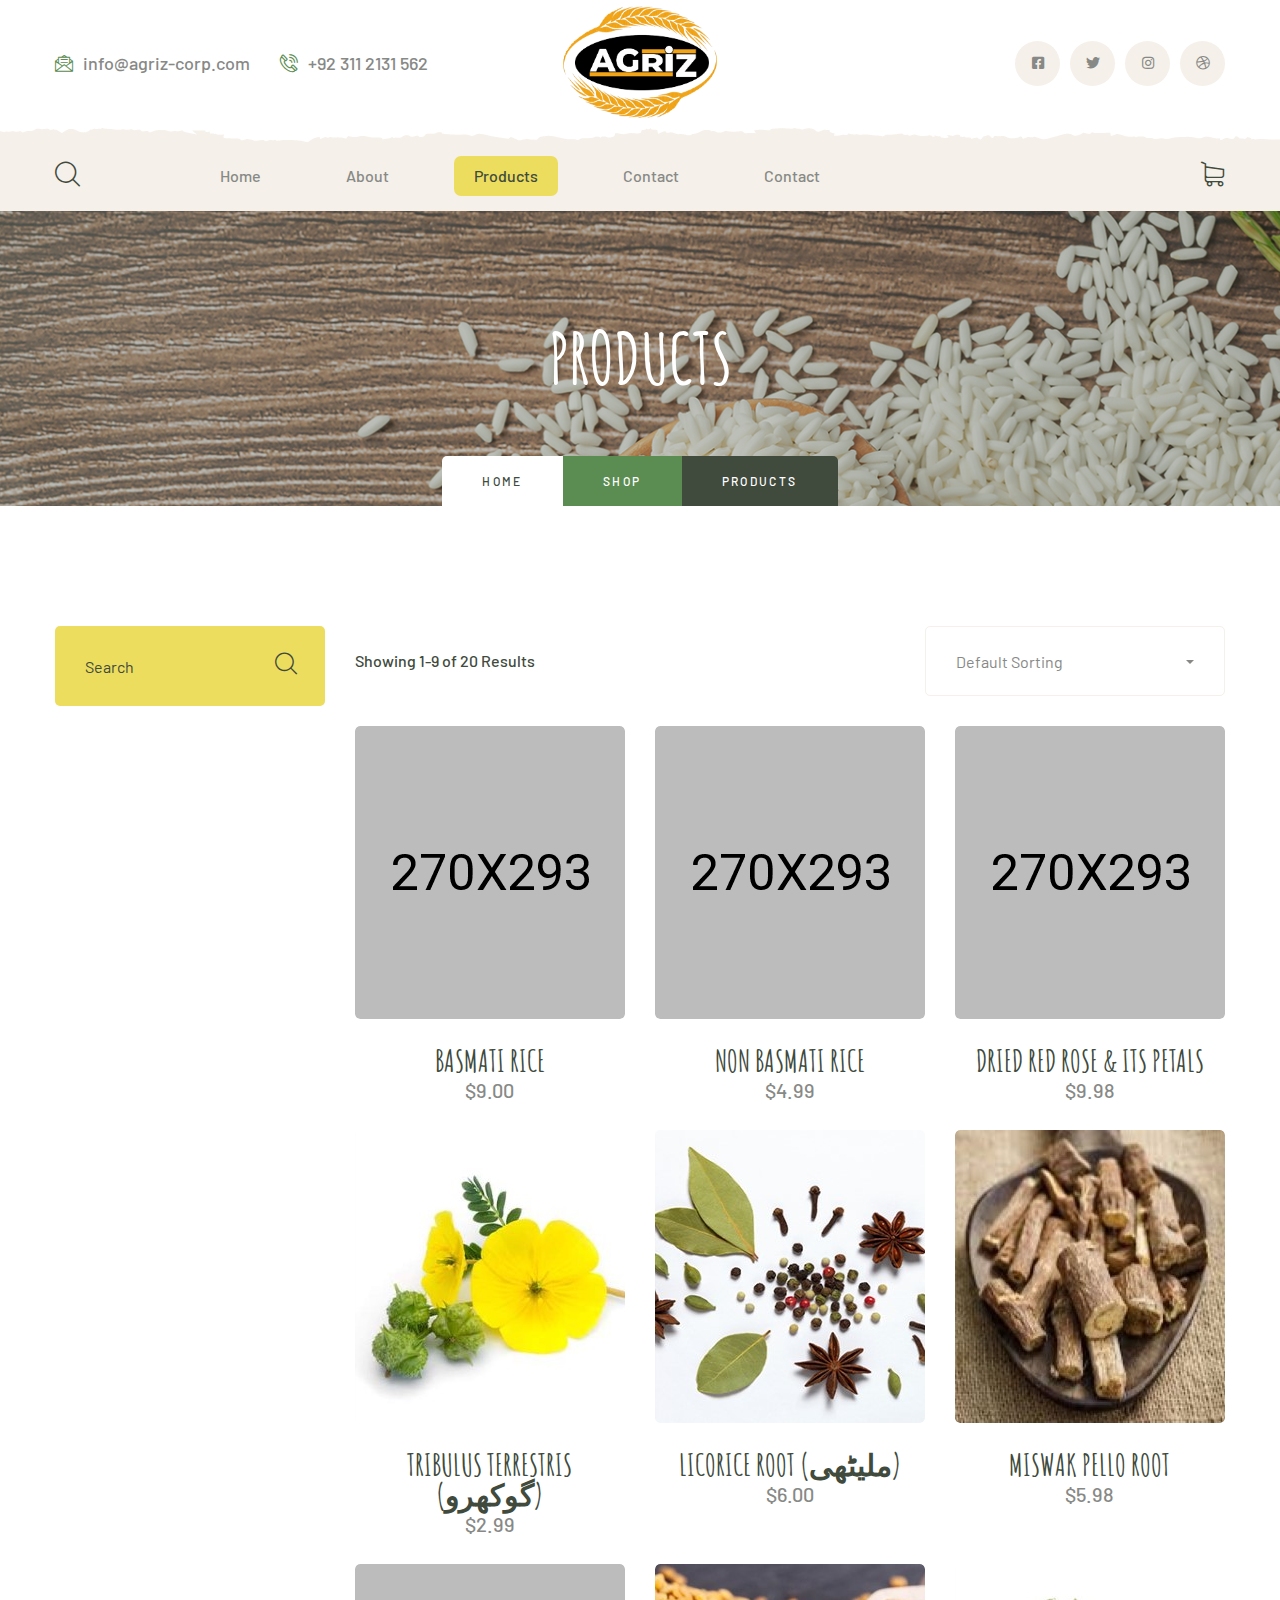
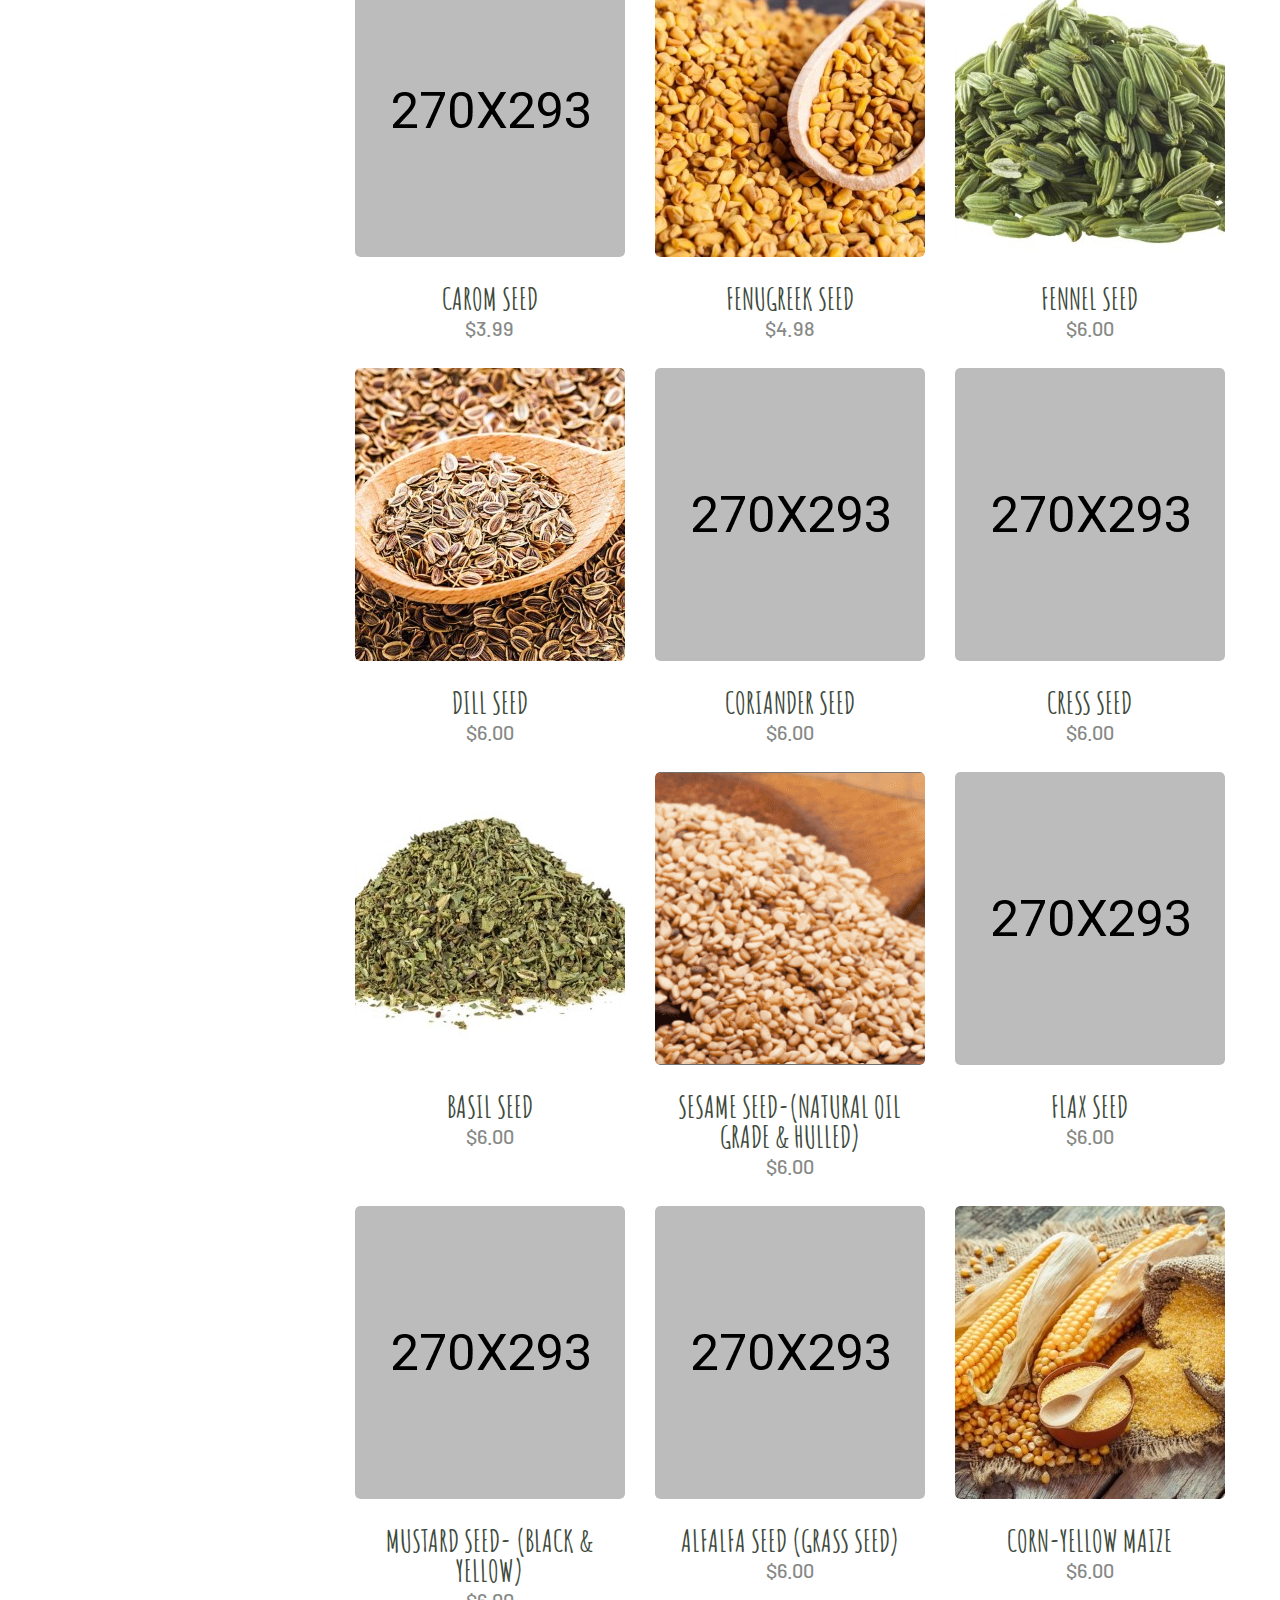
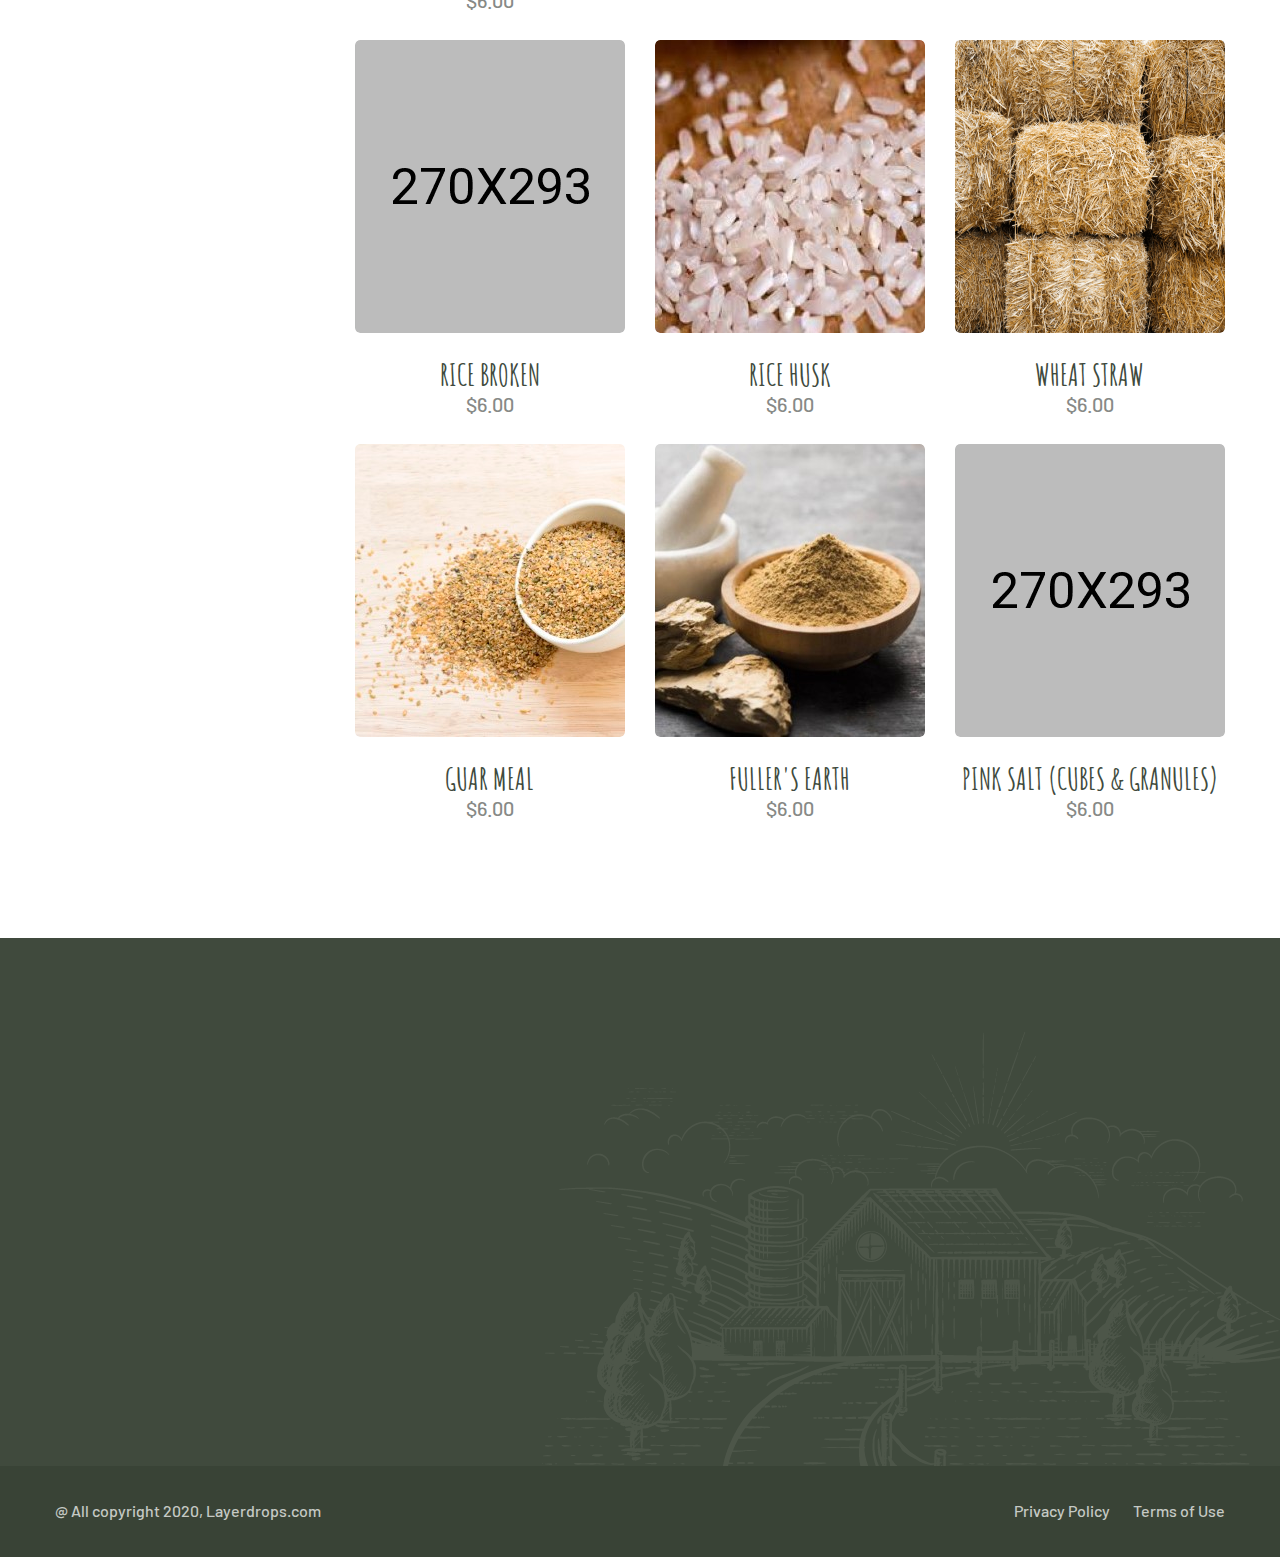
==== commit ecdbac14: "product page" ====
--- a/product.html
+++ b/product.html
@@ -54,12 +54,13 @@
                 <div class="topbar_bg" style="background-image: url(assets/images/shapes/header-bg.png)"></div>
                 <div class="container">
                     <div class="topbar-one__left">
-                        <a href="mailto:needhelp@tripo.com"><span class="icon-message"></span>info@agriz-corp.com</a>
-                        <a href="tel:666-999-0000"><span class="icon-phone-call"></span>+92 311 2131 562</a>
+                        <a href="mailto:info@agriz-corp.com"><span class="icon-message"></span>info@agriz-corp.com</a>
+                        <a href="tel:+923112131562"><span class="icon-phone-call"></span>+92 311 2131 562</a>
                     </div>
                     <div class="topbar-one__middle">
                         <a href="index.html" class="main-nav__logo">
-                            <img src="assets/images/resources/logo.png" width="180px" class="main-logo" alt="Awesome Image" />
+                            <img src="assets/images/resources/logo.png" width="180px" class="main-logo"
+                                alt="Awesome Image" />
                         </a>
                     </div>
                     <div class="topbar-one__right">
@@ -88,61 +89,21 @@
                             <ul class=" main-nav__navigation-box">
                                 <li class="dropdown">
                                     <a href="index.html">Home</a>
+                                </li>
+                                <li class="dropdown">
+                                    <a href="service.html">About</a>
+                                </li>
+                                <li class="dropdown current">
+                                    <a href="#">Products</a>
                                     <ul>
-                                        <li><a href="index.html">Home 01</a></li>
-                                        <li><a href="index2.html">Home 02</a></li>
-                                        <li><a href="index3.html">Home 03</a></li>
-                                        <li><a href="index4.html">Home 04</a></li>
-                                        <li><a href="index5.html">Home 05</a></li>
-                                        <li class="dropdown"><a href="#">Header Versions</a>
-                                            <ul>
-                                                <li><a href="index.html">Header 01</a></li>
-                                                <li><a href="index2.html">Header 02</a></li>
-                                                <li><a href="index3.html">Header 03</a></li>
-                                                <li><a href="index4.html">Header 04</a></li>
-                                                <li><a href="index5.html">Header 05</a></li>
-                                            </ul><!-- /.sub-menu -->
-                                        </li>
+                                        <li><a href="product.html">Rice Export Division</a></li>
+                                        <li><a href="product.html">Herbs, Seeds & Spices</a></li>
+                                        <li><a href="product.html">Feed & Animal Fodder</a></li>
+                                        <li><a href="product.html">Other Commodities</a></li>
                                     </ul><!-- /.sub-menu -->
                                 </li>
-                                <li class="dropdown">
-                                    <a href="service.html">Services</a>
-                                    <ul>
-                                        <li><a href="service.html">Services</a></li>
-                                        <li><a href="service-detail.html">Services Detail</a></li>
-                                    </ul><!-- /.sub-menu -->
-                                </li>
-                                <li class="dropdown">
-                                    <a href="projects.html">Our Projects</a>
-                                    <ul>
-                                        <li><a href="projects.html">Projects</a></li>
-                                        <li><a href="projects_detail.html">Projects Detail</a></li>
-                                    </ul><!-- /.sub-menu -->
-                                </li>
-                                <li class="dropdown current">
-                                    <a href="#">Shop</a>
-                                    <ul>
-                                        <li><a href="product.html">Products</a></li>
-                                        <li><a href="product-detail.html">Product Detail</a></li>
-                                        <li><a href="cart.html">Cart</a></li>
-                                        <li><a href="checkout.html">Checkout</a></li>
-                                    </ul><!-- /.sub-menu -->
-                                </li>
-                                <li class="dropdown">
-                                    <a href="#">Pages</a>
-                                    <ul>
-                                        <li><a href="about.html">About</a></li>
-                                        <li><a href="why_choose_us.html">Why Choose Us</a></li>
-                                        <li><a href="farmers.html">Farmers</a></li>
-                                        <li><a href="gallery.html">Gallery</a></li>
-                                    </ul><!-- /.sub-menu -->
-                                </li>
-                                <li class="dropdown">
-                                    <a href="#">News</a>
-                                    <ul>
-                                        <li><a href="news.html">News</a></li>
-                                        <li><a href="news_detail.html">News Details</a></li>
-                                    </ul><!-- /.sub-menu -->
+                                <li>
+                                    <a href="gallery.html">Contact</a>
                                 </li>
                                 <li>
                                     <a href="contact.html">Contact</a>
@@ -162,7 +123,7 @@
             </header>
         </div>
 
-        <section class="page-header" style="background-image: url(assets/images/backgrounds/page-header-contact.jpg);">
+        <section class="page-header" style="background-image: url(assets/images/resources/product.png);">
             <div class="container">
                 <h2>Products</h2>
                 <ul class="thm-breadcrumb list-unstyled">
@@ -191,7 +152,7 @@
                             </div>
                             <!--End single sidebar-->
                             <!--Start sidebar categories Box-->
-                            <div class="price_sidebar wow fadeInUp animated" data-wow-delay="0.3s"
+                            <!-- <div class="price_sidebar wow fadeInUp animated" data-wow-delay="0.3s"
                                 data-wow-duration="1200ms">
                                 <h3>Price</h3>
                                 <div class="price-ranger">
@@ -203,7 +164,7 @@
                                         <input type="submit" value="Filter">
                                     </div>
                                 </div>
-                            </div>
+                            </div> -->
                             <!--End sidebar categories Box-->
                             <!--Start sidebar categories Box-->
                             <div class="single-sidebar wow fadeInUp animated" data-wow-delay="0.3s"
@@ -239,7 +200,7 @@
                                                     </div>
                                                 </div>
                                                 <div class="title-box">
-                                                    <h4><a href="#">Wheat Bag</a></h4>
+                                                    <h4><a href="#">Sesame Seed</a></h4>
                                                     <div class="value">$9.99</div>
                                                 </div>
                                             </div>
@@ -253,7 +214,7 @@
                                                     </div>
                                                 </div>
                                                 <div class="title-box">
-                                                    <h4><a href="#">Pinepale</a></h4>
+                                                    <h4><a href="#">Rice Husk</a></h4>
                                                     <div class="value">$9.99</div>
                                                 </div>
                                             </div>
@@ -337,7 +298,7 @@
                                     <div class="col-xl-4 col-lg-4 col-md-6">
                                         <div class="all_products_single text-center">
                                             <div class="all_product_item_image">
-                                                <img src="assets/images/shop/shop_product_4.jpg" alt="">
+                                                <img src="assets/images/shop/super-tribulus-terrestris-1 (Custom).jpg" alt="">
                                                 <div class="all_product_hover">
                                                     <div class="all_product_icon">
                                                         <a href="cart.html"><span class="icon-shopping-cart"></span></a>
@@ -351,7 +312,7 @@
                                     <div class="col-xl-4 col-lg-4 col-md-6">
                                         <div class="all_products_single text-center">
                                             <div class="all_product_item_image">
-                                                <img src="assets/images/shop/shop_product_5.jpg" alt="">
+                                                <img src="assets/images/shop/Untitled-111 (Custom).jpg" alt="">
                                                 <div class="all_product_hover">
                                                     <div class="all_product_icon">
                                                         <a href="cart.html"><span class="icon-shopping-cart"></span></a>
@@ -365,7 +326,7 @@
                                     <div class="col-xl-4 col-lg-4 col-md-6">
                                         <div class="all_products_single text-center">
                                             <div class="all_product_item_image">
-                                                <img src="assets/images/shop/shop_product_6.jpg" alt="">
+                                                <img src="assets/images/shop/miswaak.jpg" alt="">
                                                 <div class="all_product_hover">
                                                     <div class="all_product_icon">
                                                         <a href="cart.html"><span class="icon-shopping-cart"></span></a>
@@ -393,7 +354,7 @@
                                     <div class="col-xl-4 col-lg-4 col-md-6">
                                         <div class="all_products_single text-center">
                                             <div class="all_product_item_image">
-                                                <img src="assets/images/shop/shop_product_8.jpg" alt="">
+                                                <img src="assets/images/shop/Fenugreek (Custom).jpeg" alt="">
                                                 <div class="all_product_hover">
                                                     <div class="all_product_icon">
                                                         <a href="cart.html"><span class="icon-shopping-cart"></span></a>
@@ -407,6 +368,34 @@
                                     <div class="col-xl-4 col-lg-4 col-md-6">
                                         <div class="all_products_single text-center">
                                             <div class="all_product_item_image">
+                                                <img src="assets/images/shop/Fennel seeds (Custom).jpeg" alt="">
+                                                <div class="all_product_hover">
+                                                    <div class="all_product_icon">
+                                                        <a href="cart.html"><span class="icon-shopping-cart"></span></a>
+                                                    </div>
+                                                </div>
+                                            </div>
+                                            <h4><a href="product-detail.html">Fennel Seed</a></h4>
+                                            <p>$6.00</p>
+                                        </div>
+                                    </div>
+                                    <div class="col-xl-4 col-lg-4 col-md-6">
+                                        <div class="all_products_single text-center">
+                                            <div class="all_product_item_image">
+                                                <img src="assets/images/shop/dill seed (Custom).jpeg" alt="">
+                                                <div class="all_product_hover">
+                                                    <div class="all_product_icon">
+                                                        <a href="cart.html"><span class="icon-shopping-cart"></span></a>
+                                                    </div>
+                                                </div>
+                                            </div>
+                                            <h4><a href="product-detail.html">Dill Seed</a></h4>
+                                            <p>$6.00</p>
+                                        </div>
+                                    </div>
+                                    <div class="col-xl-4 col-lg-4 col-md-6">
+                                        <div class="all_products_single text-center">
+                                            <div class="all_product_item_image">
                                                 <img src="assets/images/shop/shop_product_9.jpg" alt="">
                                                 <div class="all_product_hover">
                                                     <div class="all_product_icon">
@@ -414,7 +403,189 @@
                                                     </div>
                                                 </div>
                                             </div>
-                                            <h4><a href="product-detail.html">lemons</a></h4>
+                                            <h4><a href="product-detail.html">Coriander Seed</a></h4>
+                                            <p>$6.00</p>
+                                        </div>
+                                    </div>
+                                    <div class="col-xl-4 col-lg-4 col-md-6">
+                                        <div class="all_products_single text-center">
+                                            <div class="all_product_item_image">
+                                                <img src="assets/images/shop/shop_product_9.jpg" alt="">
+                                                <div class="all_product_hover">
+                                                    <div class="all_product_icon">
+                                                        <a href="cart.html"><span class="icon-shopping-cart"></span></a>
+                                                    </div>
+                                                </div>
+                                            </div>
+                                            <h4><a href="product-detail.html">Cress Seed</a></h4>
+                                            <p>$6.00</p>
+                                        </div>
+                                    </div>
+                                    <div class="col-xl-4 col-lg-4 col-md-6">
+                                        <div class="all_products_single text-center">
+                                            <div class="all_product_item_image">
+                                                <img src="assets/images/shop/Basil dried (Custom).jpeg" alt="">
+                                                <div class="all_product_hover">
+                                                    <div class="all_product_icon">
+                                                        <a href="cart.html"><span class="icon-shopping-cart"></span></a>
+                                                    </div>
+                                                </div>
+                                            </div>
+                                            <h4><a href="product-detail.html">Basil Seed</a></h4>
+                                            <p>$6.00</p>
+                                        </div>
+                                    </div>
+                                    <div class="col-xl-4 col-lg-4 col-md-6">
+                                        <div class="all_products_single text-center">
+                                            <div class="all_product_item_image">
+                                                <img src="assets/images/shop/sesame-seeds-supplier (Custom).png" alt="">
+                                                <div class="all_product_hover">
+                                                    <div class="all_product_icon">
+                                                        <a href="cart.html"><span class="icon-shopping-cart"></span></a>
+                                                    </div>
+                                                </div>
+                                            </div>
+                                            <h4><a href="product-detail.html">Sesame Seed-(Natural Oil Grade & Hulled)</a></h4>
+                                            <p>$6.00</p>
+                                        </div>
+                                    </div>
+                                    <div class="col-xl-4 col-lg-4 col-md-6">
+                                        <div class="all_products_single text-center">
+                                            <div class="all_product_item_image">
+                                                <img src="assets/images/shop/shop_product_9.jpg" alt="">
+                                                <div class="all_product_hover">
+                                                    <div class="all_product_icon">
+                                                        <a href="cart.html"><span class="icon-shopping-cart"></span></a>
+                                                    </div>
+                                                </div>
+                                            </div>
+                                            <h4><a href="product-detail.html">Flax Seed</a></h4>
+                                            <p>$6.00</p>
+                                        </div>
+                                    </div>
+                                    <div class="col-xl-4 col-lg-4 col-md-6">
+                                        <div class="all_products_single text-center">
+                                            <div class="all_product_item_image">
+                                                <img src="assets/images/shop/shop_product_9.jpg" alt="">
+                                                <div class="all_product_hover">
+                                                    <div class="all_product_icon">
+                                                        <a href="cart.html"><span class="icon-shopping-cart"></span></a>
+                                                    </div>
+                                                </div>
+                                            </div>
+                                            <h4><a href="product-detail.html">Mustard Seed- (Black & Yellow)</a></h4>
+                                            <p>$6.00</p>
+                                        </div>
+                                    </div>
+                                    <div class="col-xl-4 col-lg-4 col-md-6">
+                                        <div class="all_products_single text-center">
+                                            <div class="all_product_item_image">
+                                                <img src="assets/images/shop/shop_product_9.jpg" alt="">
+                                                <div class="all_product_hover">
+                                                    <div class="all_product_icon">
+                                                        <a href="cart.html"><span class="icon-shopping-cart"></span></a>
+                                                    </div>
+                                                </div>
+                                            </div>
+                                            <h4><a href="product-detail.html">Alfalfa Seed (Grass seed)</a></h4>
+                                            <p>$6.00</p>
+                                        </div>
+                                    </div>
+                                    <div class="col-xl-4 col-lg-4 col-md-6">
+                                        <div class="all_products_single text-center">
+                                            <div class="all_product_item_image">
+                                                <img src="assets/images/shop/corn.jpg" alt="">
+                                                <div class="all_product_hover">
+                                                    <div class="all_product_icon">
+                                                        <a href="cart.html"><span class="icon-shopping-cart"></span></a>
+                                                    </div>
+                                                </div>
+                                            </div>
+                                            <h4><a href="product-detail.html">Corn-Yellow Maize</a></h4>
+                                            <p>$6.00</p>
+                                        </div>
+                                    </div>
+                                    <div class="col-xl-4 col-lg-4 col-md-6">
+                                        <div class="all_products_single text-center">
+                                            <div class="all_product_item_image">
+                                                <img src="assets/images/shop/shop_product_9.jpg" alt="">
+                                                <div class="all_product_hover">
+                                                    <div class="all_product_icon">
+                                                        <a href="cart.html"><span class="icon-shopping-cart"></span></a>
+                                                    </div>
+                                                </div>
+                                            </div>
+                                            <h4><a href="product-detail.html">Rice Broken</a></h4>
+                                            <p>$6.00</p>
+                                        </div>
+                                    </div>
+                                    <div class="col-xl-4 col-lg-4 col-md-6">
+                                        <div class="all_products_single text-center">
+                                            <div class="all_product_item_image">
+                                                <img src="assets/images/shop/rice.jpg" alt="">
+                                                <div class="all_product_hover">
+                                                    <div class="all_product_icon">
+                                                        <a href="cart.html"><span class="icon-shopping-cart"></span></a>
+                                                    </div>
+                                                </div>
+                                            </div>
+                                            <h4><a href="product-detail.html">Rice Husk</a></h4>
+                                            <p>$6.00</p>
+                                        </div>
+                                    </div>
+                                    <div class="col-xl-4 col-lg-4 col-md-6">
+                                        <div class="all_products_single text-center">
+                                            <div class="all_product_item_image">
+                                                <img src="assets/images/shop/wheatstraw.png" alt="">
+                                                <div class="all_product_hover">
+                                                    <div class="all_product_icon">
+                                                        <a href="cart.html"><span class="icon-shopping-cart"></span></a>
+                                                    </div>
+                                                </div>
+                                            </div>
+                                            <h4><a href="product-detail.html">Wheat Straw</a></h4>
+                                            <p>$6.00</p>
+                                        </div>
+                                    </div>
+                                    <div class="col-xl-4 col-lg-4 col-md-6">
+                                        <div class="all_products_single text-center">
+                                            <div class="all_product_item_image">
+                                                <img src="assets/images/shop/guarmeal.jpg" alt="">
+                                                <div class="all_product_hover">
+                                                    <div class="all_product_icon">
+                                                        <a href="cart.html"><span class="icon-shopping-cart"></span></a>
+                                                    </div>
+                                                </div>
+                                            </div>
+                                            <h4><a href="product-detail.html">Guar Meal</a></h4>
+                                            <p>$6.00</p>
+                                        </div>
+                                    </div>
+                                    <div class="col-xl-4 col-lg-4 col-md-6">
+                                        <div class="all_products_single text-center">
+                                            <div class="all_product_item_image">
+                                                <img src="assets/images/shop/fullersearth.jpg" alt="">
+                                                <div class="all_product_hover">
+                                                    <div class="all_product_icon">
+                                                        <a href="cart.html"><span class="icon-shopping-cart"></span></a>
+                                                    </div>
+                                                </div>
+                                            </div>
+                                            <h4><a href="product-detail.html">Fuller's Earth</a></h4>
+                                            <p>$6.00</p>
+                                        </div>
+                                    </div>
+                                    <div class="col-xl-4 col-lg-4 col-md-6">
+                                        <div class="all_products_single text-center">
+                                            <div class="all_product_item_image">
+                                                <img src="assets/images/shop/shop_product_9.jpg" alt="">
+                                                <div class="all_product_hover">
+                                                    <div class="all_product_icon">
+                                                        <a href="cart.html"><span class="icon-shopping-cart"></span></a>
+                                                    </div>
+                                                </div>
+                                            </div>
+                                            <h4><a href="product-detail.html">Pink Salt (cubes & Granules)</a></h4>
                                             <p>$6.00</p>
                                         </div>
                                     </div>
--- a/assets/css/style.css
+++ b/assets/css/style.css
@@ -2233,7 +2233,7 @@
     top: 0;
     width: 100%;
     height: 100%;
-    background-color: rgba(35, 42, 33, 0.6);
+    background-color: rgba(35, 42, 33, 0.35);
     z-index: 1;
 }
 .banner-carousel-two .slide-item .image-layer {
@@ -2326,8 +2326,8 @@
     position: relative;
     display: inline-block;
     margin: 0;
-    font-size: 150px;
-    line-height: 170px;
+    font-size: 60px;
+    line-height: 100px;
     color: #ffffff;
     font-weight: 700;
     opacity: 0;
